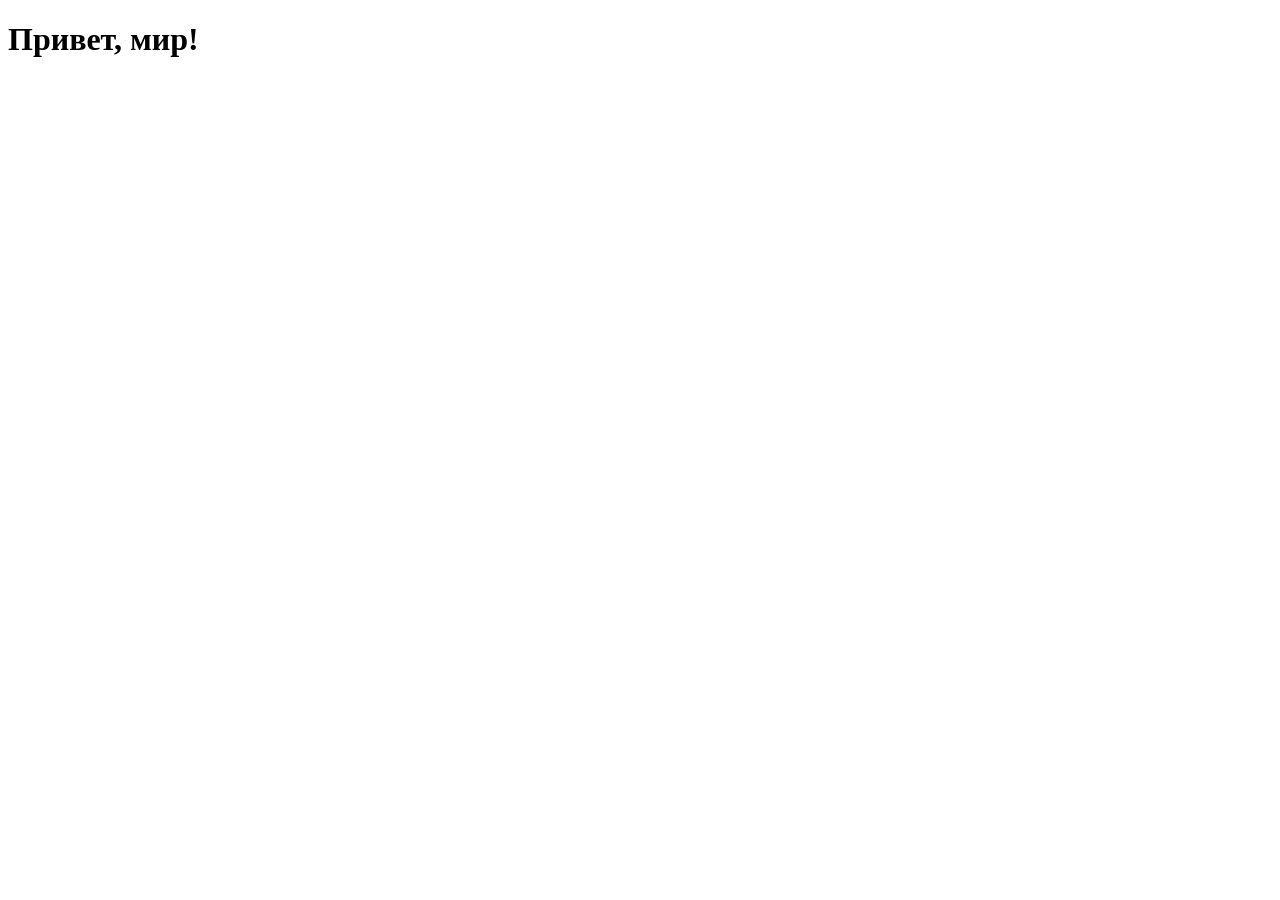
==== index.html @ 970b0ac5 "create start for file html ( ai )" ====
<!DOCTYPE html>
<html lang="ru">
<head>
    <meta charset="UTF-8">
    <meta name="viewport" content="width=device-width, initial-scale=1.0">
    <title>Заголовок страницы</title>
    <!-- Подключение стилей (опционально) -->
    <!-- <link rel="stylesheet" href="style.css"> -->
</head>
<body>
    <!-- Здесь будет содержимое страницы -->
    <h1>Привет, мир!</h1>
</body>
</html>
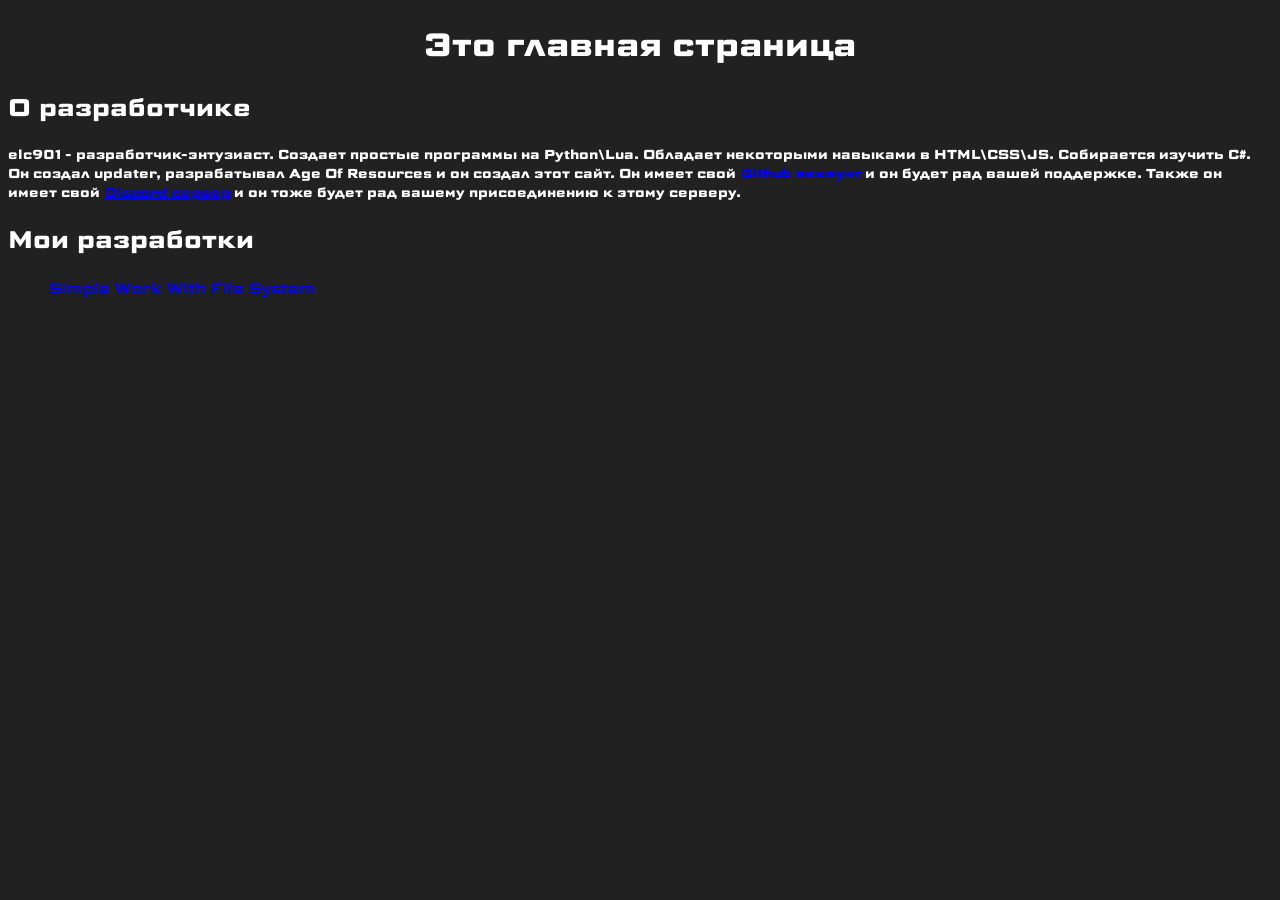
==== commit 2e543fa8: "Add files via upload" ====
--- a/index.html
+++ b/index.html
@@ -3,12 +3,19 @@
 <head>
     <meta charset="UTF-8">
     <meta name="viewport" content="width=device-width, initial-scale=1.0">
-    <title>Заголовок страницы</title>
+    <title>elc901.web</title>
     <!-- Подключение стилей (опционально) -->
-    <!-- <link rel="stylesheet" href="style.css"> -->
+    <link rel="preconnect" href="https://fonts.googleapis.com">
+    <link rel="preconnect" href="https://fonts.gstatic.com" crossorigin>
+    <link href="https://fonts.googleapis.com/css2?family=Pixelify+Sans:wght@400..700&family=Science+Gothic:wght@100..900&display=swap" rel="stylesheet">
+    <link rel="stylesheet" href="style.css"> 
 </head>
 <body>
-    <!-- Здесь будет содержимое страницы -->
-    <h1>Привет, мир!</h1>
+    <h1 class="main-text">Это главная страница</h1>
+    <h2 class="about-me">О разработчике</h2>
+    <h3 class="about-me1">elc901 - разработчик-энтузиаст. Создает простые программы на Python\Lua. Обладает некоторыми навыками в HTML\CSS\JS. Собирается изучить C#. Он создал updater, разрабатывал Age Of Resources и он создал этот сайт. Он имеет свой <a  class="link-to-github-account" href="https://github.com/elc901">Github аккаунт</a> и он будет рад вашей поддержке. Также он имеет свой <a class="link-to-discord-server" href="https://discord.gg/nYsjVhgU63">Discord сервер</a> и он тоже будет рад вашему присоединению к этому серверу.</h3>
+    <h2 class="products">Мои разработки</h2>
+    <ul><a class="link-to-swwfs "href="swwfs.html">Simple Work With File System</a></ul>
+    
 </body>
 </html>
--- a/style.css
+++ b/style.css
@@ -0,0 +1,29 @@
+body{
+    background-color: rgb(33, 33, 33);
+    font-family: "Science Gothic";
+}
+.main-text{
+    color: white;
+    text-align: center;
+}
+.products{
+    color: white;
+}
+.link-to-swwfs{
+    color: blue;
+}
+.about-me{
+    color: white;    
+}
+.about-me1{
+    color: white;
+    font-size: small;
+}
+.link-to-github-account{
+    color: blue;
+}
+.link-to-discord-server{
+    color: blue;
+}
+
+
